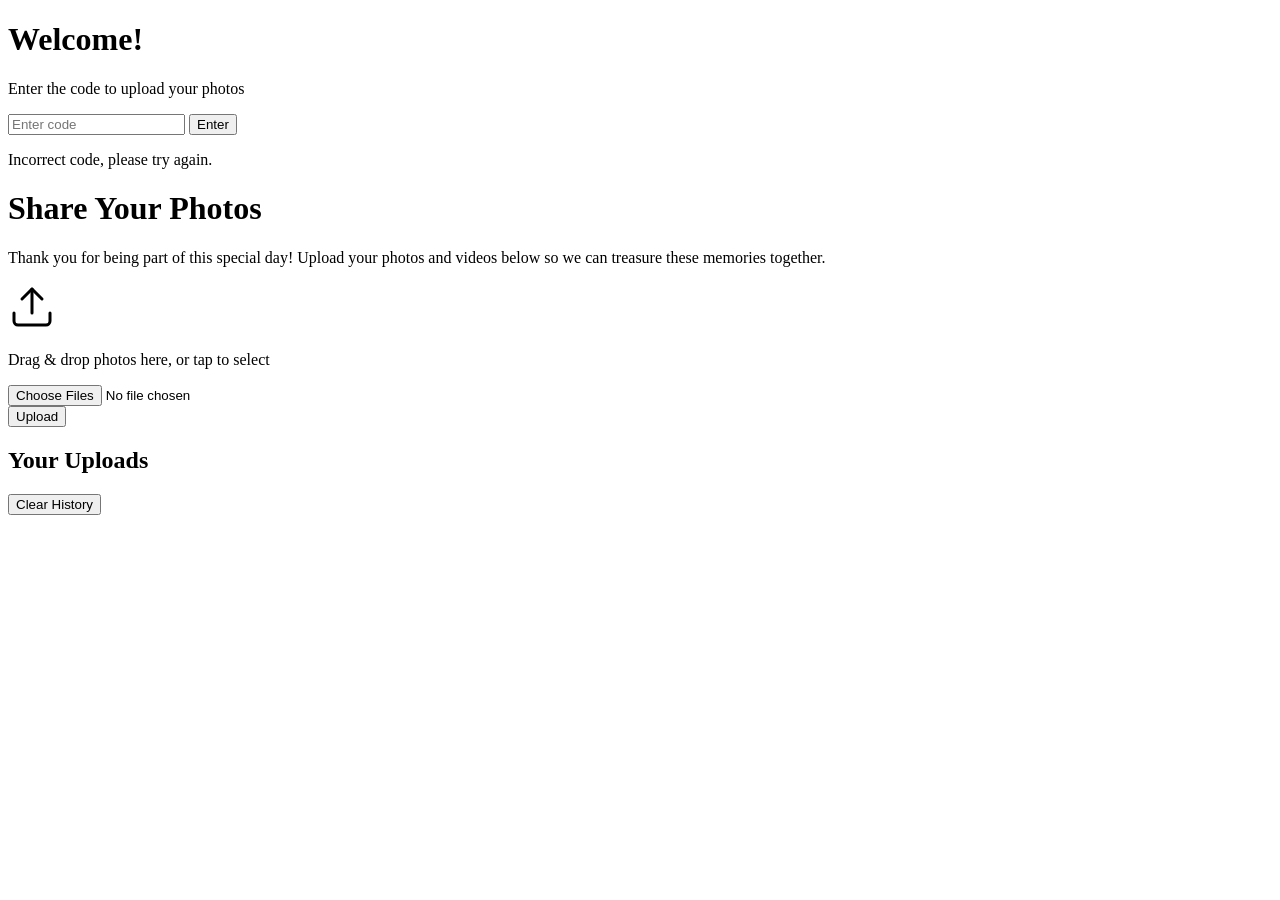
==== index.html @ 73344db7 "Fix: use browser-compatible Cognito credential provider" ====
<!DOCTYPE html>
<html lang="en">
<head>
  <meta charset="UTF-8">
  <meta name="viewport" content="width=device-width, initial-scale=1.0">
  <title>Upload Photos</title>
  <link rel="stylesheet" href="style.css">
</head>
<body>
  <div id="app">

    <!-- Password Gate -->
    <div id="password-section">
      <h1>Welcome!</h1>
      <p>Enter the code to upload your photos</p>
      <form id="password-form">
        <input type="password" id="password-input" placeholder="Enter code" autocomplete="off">
        <button type="submit">Enter</button>
      </form>
      <p id="password-error" class="error hidden">Incorrect code, please try again.</p>
    </div>

    <!-- Upload Area -->
    <div id="upload-section" class="hidden">
      <div id="event-info">
        <h1>Share Your Photos</h1>
        <p>Thank you for being part of this special day! Upload your photos and videos below so we can treasure these memories together.</p>
      </div>

      <div id="drop-zone">
        <svg width="48" height="48" viewBox="0 0 24 24" fill="none" stroke="currentColor" stroke-width="1.5" stroke-linecap="round" stroke-linejoin="round">
          <path d="M21 15v4a2 2 0 0 1-2 2H5a2 2 0 0 1-2-2v-4"/>
          <polyline points="17 8 12 3 7 8"/>
          <line x1="12" y1="3" x2="12" y2="15"/>
        </svg>
        <p>Drag & drop photos here, or tap to select</p>
        <input type="file" id="file-input" multiple accept="image/*,video/*">
      </div>

      <div id="upload-queue"></div>

      <button id="upload-btn" class="hidden">Upload</button>

      <div id="status-area" class="hidden"></div>

      <!-- Upload History (from this device) -->
      <div id="history-section" class="hidden">
        <div id="history-header">
          <h2>Your Uploads</h2>
          <span id="history-count"></span>
        </div>
        <div id="history-list"></div>
        <button id="clear-history-btn" class="secondary-btn hidden">Clear History</button>
      </div>
    </div>

  </div>

  <script type="importmap">
  {
    "imports": {
      "@aws-sdk/client-s3": "https://esm.sh/@aws-sdk/client-s3",
      "@aws-sdk/credential-provider-cognito-identity": "https://esm.sh/@aws-sdk/credential-provider-cognito-identity",
      "@aws-sdk/client-cognito-identity": "https://esm.sh/@aws-sdk/client-cognito-identity"
    }
  }
  </script>
  <script type="module" src="app.js"></script>
</body>
</html>
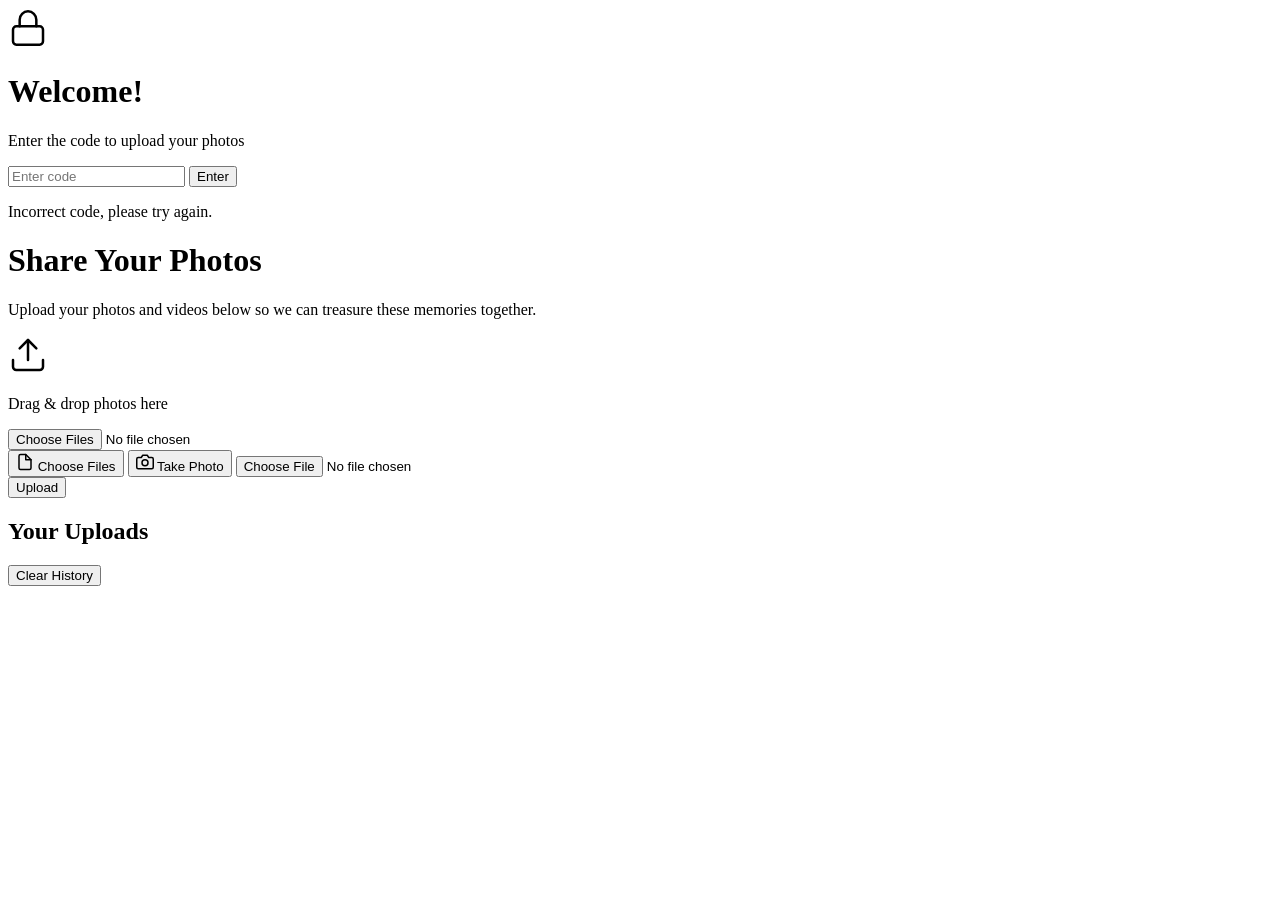
==== commit e0a710e1: "Fix: force browser builds from esm.sh with bundle-deps and conditions=browser" ====
--- a/index.html
+++ b/index.html
@@ -2,7 +2,9 @@
 <html lang="en">
 <head>
   <meta charset="UTF-8">
-  <meta name="viewport" content="width=device-width, initial-scale=1.0">
+  <meta name="viewport" content="width=device-width, initial-scale=1.0, viewport-fit=cover">
+  <meta name="theme-color" content="#4f46e5">
+  <meta name="apple-mobile-web-app-status-bar-style" content="default">
   <title>Upload Photos</title>
   <link rel="stylesheet" href="style.css">
 </head>
@@ -11,6 +13,12 @@
 
     <!-- Password Gate -->
     <div id="password-section">
+      <div class="lock-icon">
+        <svg width="40" height="40" viewBox="0 0 24 24" fill="none" stroke="currentColor" stroke-width="1.5" stroke-linecap="round" stroke-linejoin="round">
+          <rect x="3" y="11" width="18" height="11" rx="2" ry="2"/>
+          <path d="M7 11V7a5 5 0 0 1 10 0v4"/>
+        </svg>
+      </div>
       <h1>Welcome!</h1>
       <p>Enter the code to upload your photos</p>
       <form id="password-form">
@@ -24,24 +32,42 @@
     <div id="upload-section" class="hidden">
       <div id="event-info">
         <h1>Share Your Photos</h1>
-        <p>Thank you for being part of this special day! Upload your photos and videos below so we can treasure these memories together.</p>
+        <p>Upload your photos and videos below so we can treasure these memories together.</p>
       </div>
 
       <div id="drop-zone">
-        <svg width="48" height="48" viewBox="0 0 24 24" fill="none" stroke="currentColor" stroke-width="1.5" stroke-linecap="round" stroke-linejoin="round">
+        <svg width="40" height="40" viewBox="0 0 24 24" fill="none" stroke="currentColor" stroke-width="1.5" stroke-linecap="round" stroke-linejoin="round">
           <path d="M21 15v4a2 2 0 0 1-2 2H5a2 2 0 0 1-2-2v-4"/>
           <polyline points="17 8 12 3 7 8"/>
           <line x1="12" y1="3" x2="12" y2="15"/>
         </svg>
-        <p>Drag & drop photos here, or tap to select</p>
+        <p>Drag & drop photos here</p>
         <input type="file" id="file-input" multiple accept="image/*,video/*">
+      </div>
+
+      <div id="action-buttons">
+        <button id="choose-btn" type="button">
+          <svg width="18" height="18" viewBox="0 0 24 24" fill="none" stroke="currentColor" stroke-width="2" stroke-linecap="round" stroke-linejoin="round">
+            <path d="M13 2H6a2 2 0 0 0-2 2v16a2 2 0 0 0 2 2h12a2 2 0 0 0 2-2V9z"/>
+            <polyline points="13 2 13 9 20 9"/>
+          </svg>
+          Choose Files
+        </button>
+        <button id="camera-btn" type="button">
+          <svg width="18" height="18" viewBox="0 0 24 24" fill="none" stroke="currentColor" stroke-width="2" stroke-linecap="round" stroke-linejoin="round">
+            <path d="M23 19a2 2 0 0 1-2 2H3a2 2 0 0 1-2-2V8a2 2 0 0 1 2-2h4l2-3h6l2 3h4a2 2 0 0 1 2 2z"/>
+            <circle cx="12" cy="13" r="4"/>
+          </svg>
+          Take Photo
+        </button>
+        <input type="file" id="camera-input" accept="image/*" capture="environment">
       </div>
 
       <div id="upload-queue"></div>
 
       <button id="upload-btn" class="hidden">Upload</button>
 
-      <div id="status-area" class="hidden"></div>
+      <div id="toast" class="hidden"></div>
 
       <!-- Upload History (from this device) -->
       <div id="history-section" class="hidden">
@@ -59,9 +85,8 @@
   <script type="importmap">
   {
     "imports": {
-      "@aws-sdk/client-s3": "https://esm.sh/@aws-sdk/client-s3",
-      "@aws-sdk/credential-provider-cognito-identity": "https://esm.sh/@aws-sdk/credential-provider-cognito-identity",
-      "@aws-sdk/client-cognito-identity": "https://esm.sh/@aws-sdk/client-cognito-identity"
+      "@aws-sdk/client-s3": "https://esm.sh/@aws-sdk/client-s3?bundle-deps&conditions=browser",
+      "@aws-sdk/client-cognito-identity": "https://esm.sh/@aws-sdk/client-cognito-identity?bundle-deps&conditions=browser"
     }
   }
   </script>
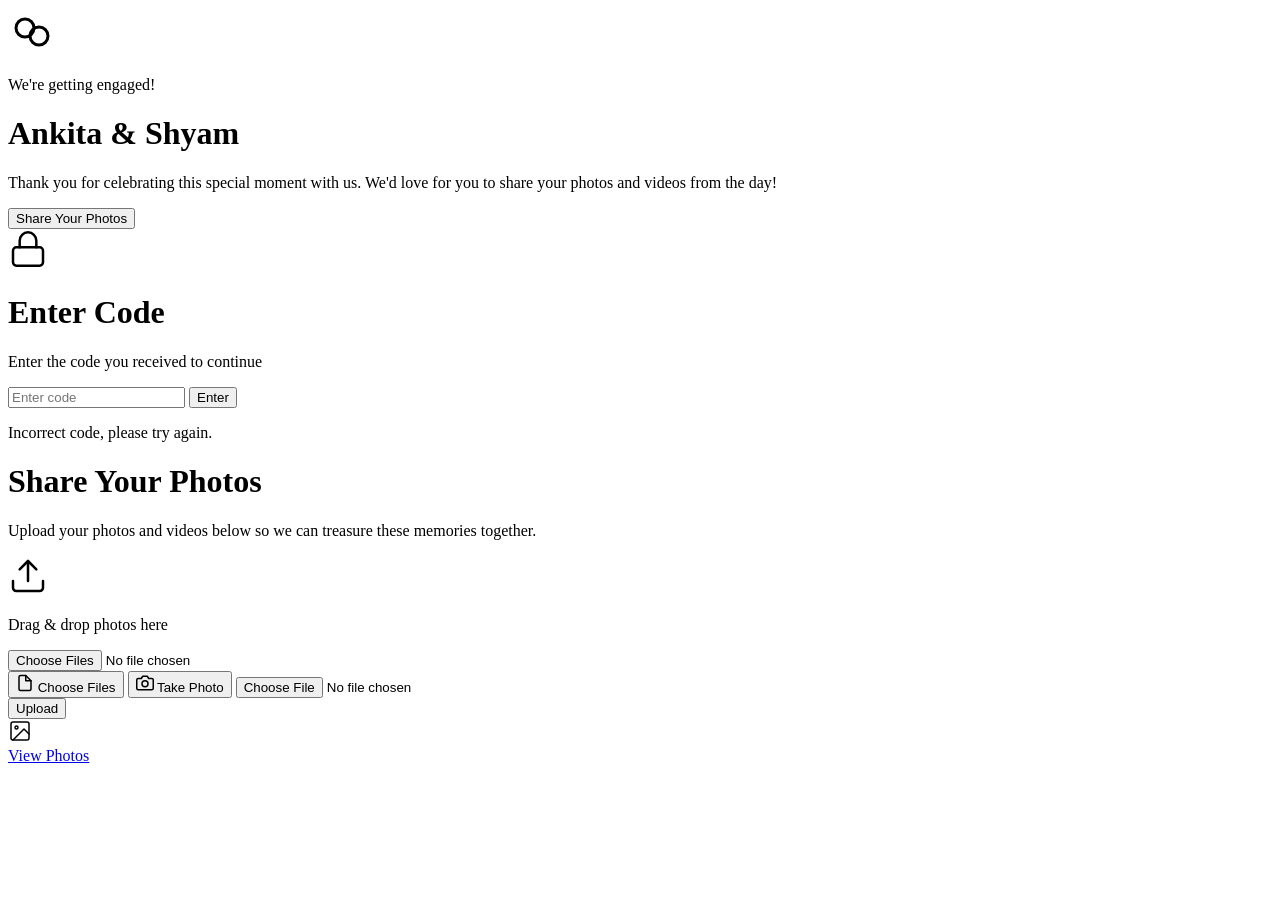
==== commit c3612f04: "Add admin mode: separate password, view all photos from S3, admin delete" ====
--- a/index.html
+++ b/index.html
@@ -5,22 +5,39 @@
   <meta name="viewport" content="width=device-width, initial-scale=1.0, viewport-fit=cover">
   <meta name="theme-color" content="#4f46e5">
   <meta name="apple-mobile-web-app-status-bar-style" content="default">
-  <title>Upload Photos</title>
+  <title>Ankita & Shyam's Engagement</title>
   <link rel="stylesheet" href="style.css">
 </head>
 <body>
   <div id="app">
 
+    <!-- Landing Page -->
+    <div id="landing-section">
+      <div class="landing-content">
+        <div class="rings-icon">
+          <svg width="48" height="48" viewBox="0 0 24 24" fill="none" stroke="currentColor" stroke-width="1.5" stroke-linecap="round" stroke-linejoin="round">
+            <path d="M8.5 14.5A4.5 4.5 0 1 0 8.5 5.5a4.5 4.5 0 0 0 0 9z"/>
+            <path d="M15.5 18.5a4.5 4.5 0 1 0 0-9 4.5 4.5 0 0 0 0 9z"/>
+          </svg>
+        </div>
+        <p class="landing-subtitle">We're getting engaged!</p>
+        <h1 class="landing-names">Ankita & Shyam</h1>
+        <div class="landing-divider"></div>
+        <p class="landing-message">Thank you for celebrating this special moment with us. We'd love for you to share your photos and videos from the day!</p>
+        <button id="landing-continue">Share Your Photos</button>
+      </div>
+    </div>
+
     <!-- Password Gate -->
-    <div id="password-section">
+    <div id="password-section" class="hidden">
       <div class="lock-icon">
         <svg width="40" height="40" viewBox="0 0 24 24" fill="none" stroke="currentColor" stroke-width="1.5" stroke-linecap="round" stroke-linejoin="round">
           <rect x="3" y="11" width="18" height="11" rx="2" ry="2"/>
           <path d="M7 11V7a5 5 0 0 1 10 0v4"/>
         </svg>
       </div>
-      <h1>Welcome!</h1>
-      <p>Enter the code to upload your photos</p>
+      <h1>Enter Code</h1>
+      <p>Enter the code you received to continue</p>
       <form id="password-form">
         <input type="password" id="password-input" placeholder="Enter code" autocomplete="off">
         <button type="submit">Enter</button>
@@ -69,27 +86,29 @@
 
       <div id="toast" class="hidden"></div>
 
-      <!-- Upload History (from this device) -->
+      <!-- Upload Summary -->
       <div id="history-section" class="hidden">
-        <div id="history-header">
-          <h2>Your Uploads</h2>
-          <span id="history-count"></span>
+        <div id="history-summary">
+          <div id="history-icon">
+            <svg width="24" height="24" viewBox="0 0 24 24" fill="none" stroke="currentColor" stroke-width="1.5" stroke-linecap="round" stroke-linejoin="round">
+              <rect x="3" y="3" width="18" height="18" rx="2" ry="2"/>
+              <circle cx="8.5" cy="8.5" r="1.5"/>
+              <polyline points="21 15 16 10 5 21"/>
+            </svg>
+          </div>
+          <div id="history-text">
+            <span id="history-count"></span>
+            <span id="history-latest"></span>
+          </div>
+          <a href="viewer.html" id="view-photos-btn">View Photos</a>
         </div>
-        <div id="history-list"></div>
-        <button id="clear-history-btn" class="secondary-btn hidden">Clear History</button>
       </div>
     </div>
 
   </div>
 
-  <script type="importmap">
-  {
-    "imports": {
-      "@aws-sdk/client-s3": "https://esm.sh/@aws-sdk/client-s3?bundle-deps&conditions=browser",
-      "@aws-sdk/client-cognito-identity": "https://esm.sh/@aws-sdk/client-cognito-identity?bundle-deps&conditions=browser"
-    }
-  }
-  </script>
-  <script type="module" src="app.js"></script>
+  <script src="https://sdk.amazonaws.com/js/aws-sdk-2.1692.0.min.js"></script>
+  <script src="config.js"></script>
+  <script src="app.js"></script>
 </body>
 </html>
